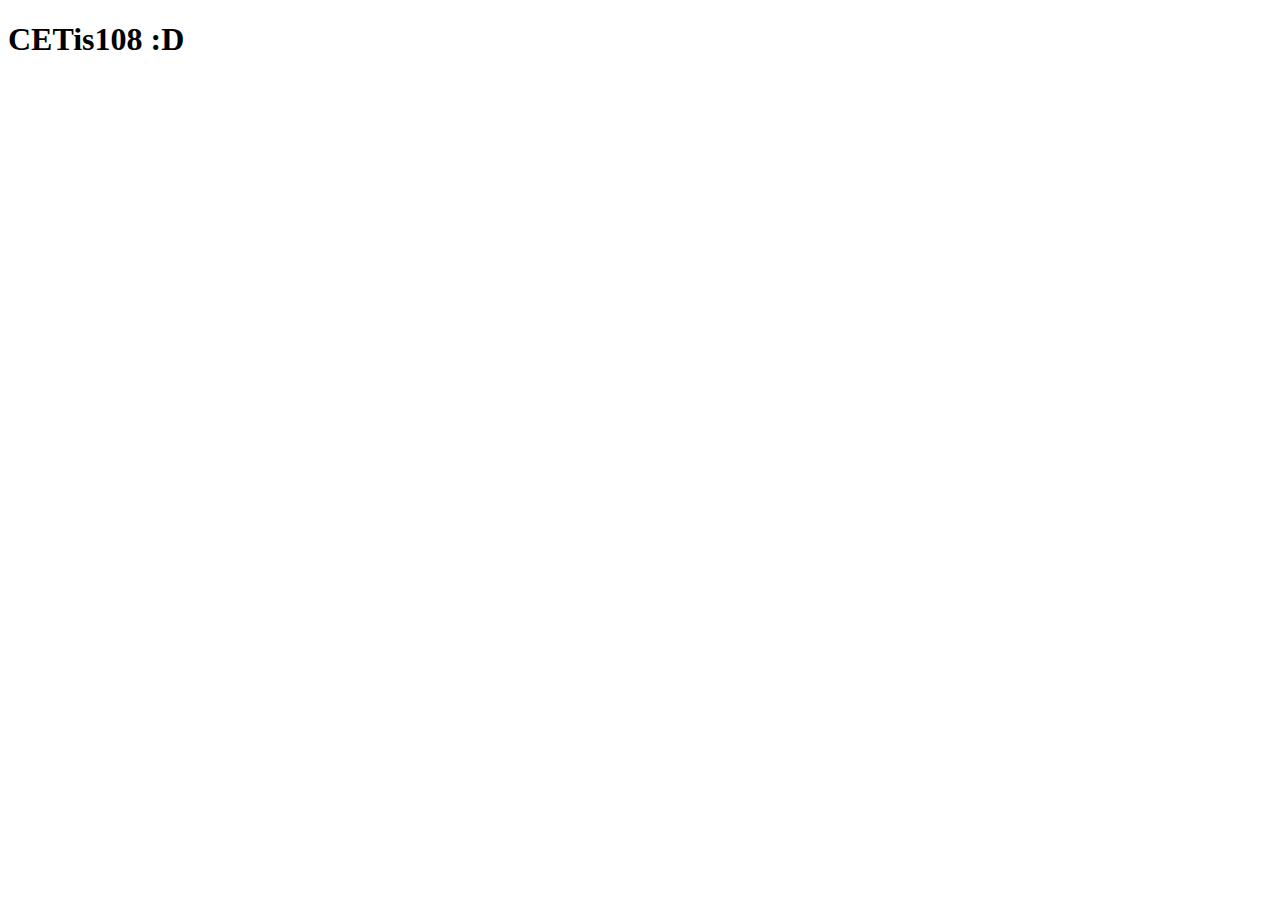
==== index.html @ 81a6b2cc "GitHub Pages" ====
<!DOCTYPE html>
<html lang="en">
<head>
    <meta charset="UTF-8">
    <meta name="viewport" content="width=device-width, initial-scale=1.0">
    <meta http-equiv="X-UA-Compatible" content="ie=edge">
    <title>Recursamient0 WebApps (Febrero-Julio 2017)</title>
</head>
<body>
    <h1>CETis108 :D</h1>
</body>
</html>
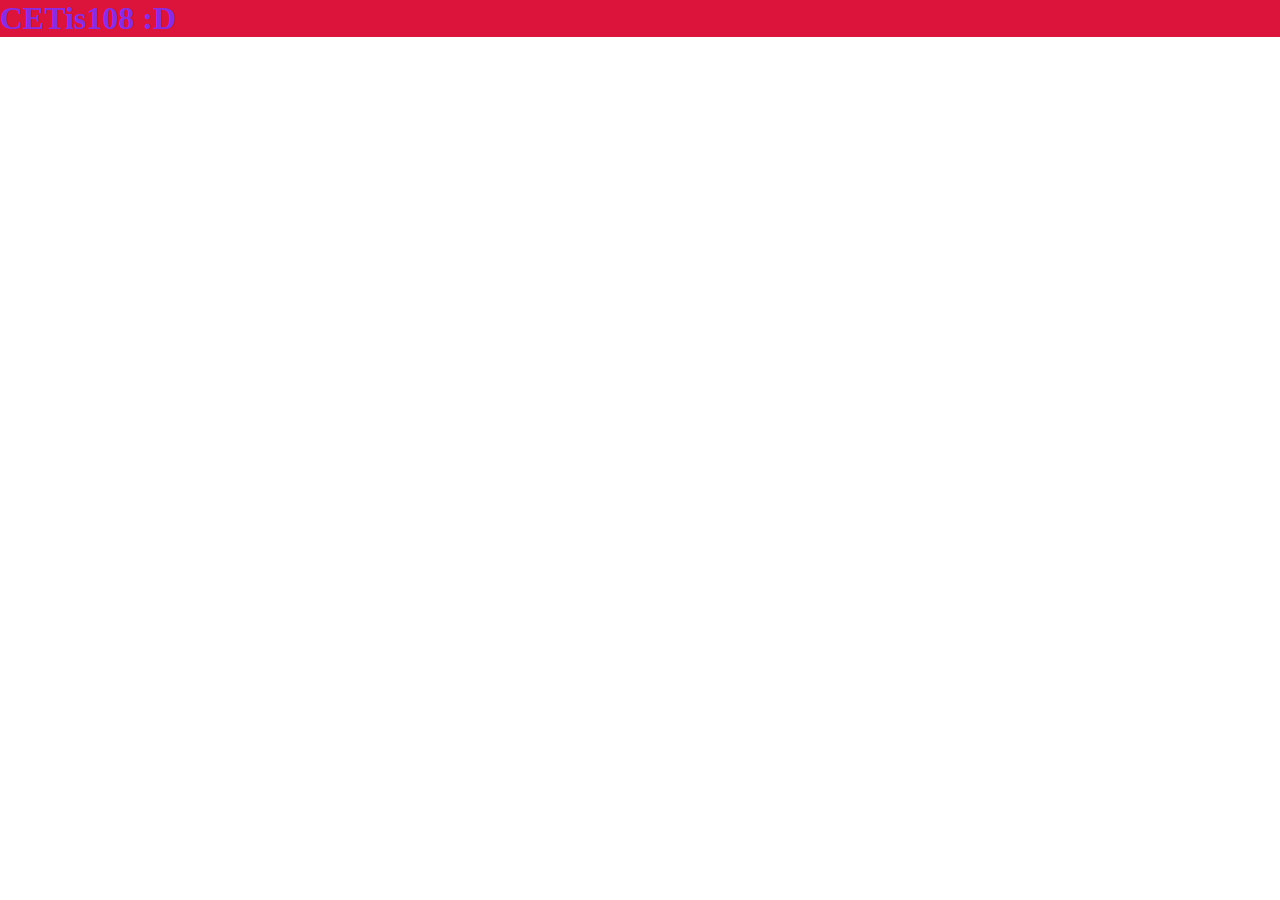
==== commit 100c3694: "CSS+HTML" ====
--- a/index.html
+++ b/index.html
@@ -5,8 +5,12 @@
     <meta name="viewport" content="width=device-width, initial-scale=1.0">
     <meta http-equiv="X-UA-Compatible" content="ie=edge">
     <title>Recursamient0 WebApps (Febrero-Julio 2017)</title>
+    <link rel="stylesheet" href="css/styles.css">
+    <style>
+    h1{color: blueviolet;}
+    </style>
 </head>
 <body>
-    <h1>CETis108 :D</h1>
+    <h1 style="background-color:crimson;">CETis108 :D</h1>
 </body>
 </html>--- a/css/styles.css
+++ b/css/styles.css
@@ -0,0 +1,10 @@
+body{
+    margin: 0;
+    border: 0;
+    padding: 0;
+}
+h1{
+    margin: 0;
+    border: 0;
+    padding: 0;
+}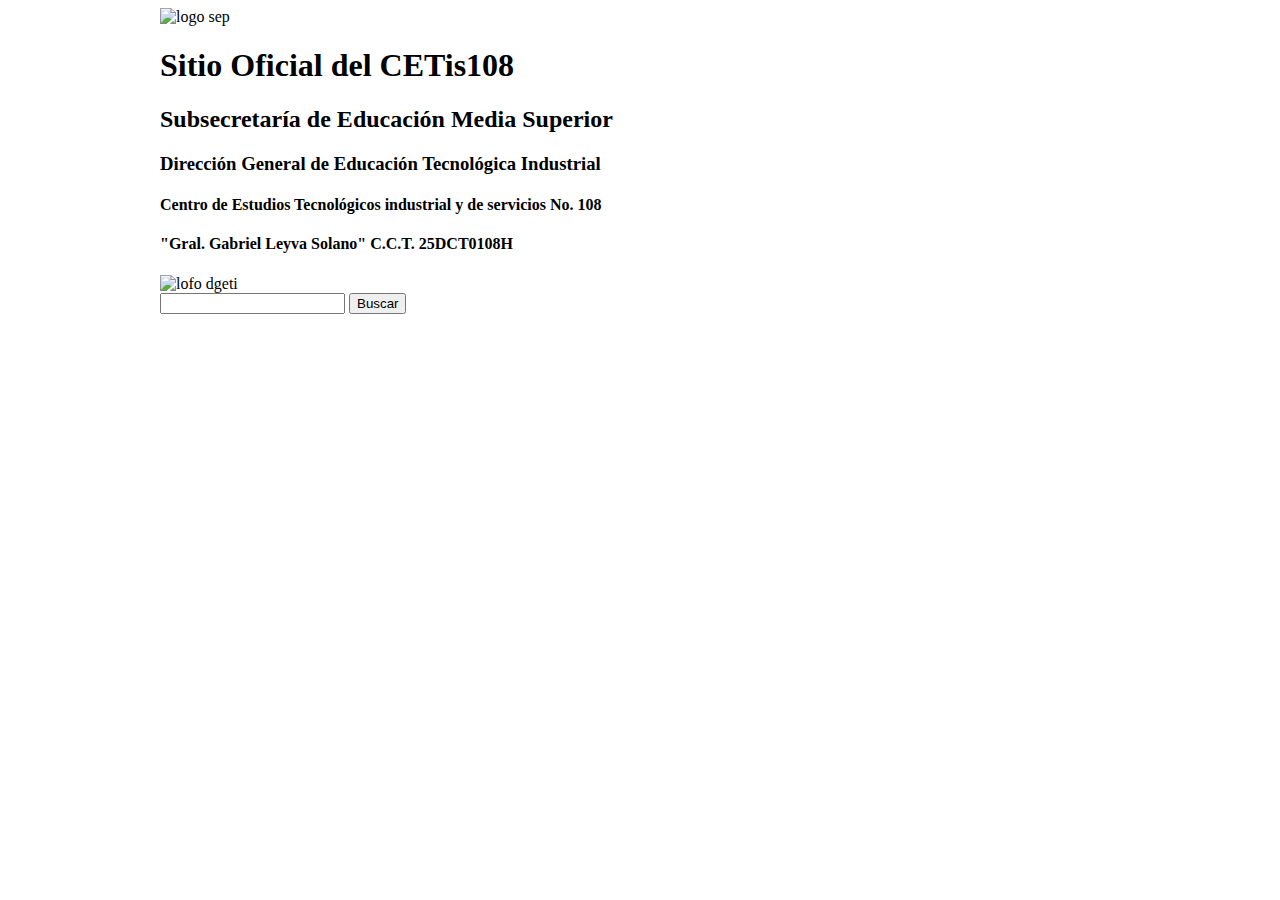
==== commit c4f0149b: "HTML5 CSS3" ====
--- a/index.html
+++ b/index.html
@@ -4,13 +4,34 @@
     <meta charset="UTF-8">
     <meta name="viewport" content="width=device-width, initial-scale=1.0">
     <meta http-equiv="X-UA-Compatible" content="ie=edge">
-    <title>Recursamient0 WebApps (Febrero-Julio 2017)</title>
+    <meta name="author" content="Calvo Salas Ivan">
+    <meta name="description" content="Sitio Oficial del Centro de Estudios Tecnologicos Industrial y de Servicios No. 108">
+    <meta name="generator" content="Visual Studio Code">
+    <title>Sitio Oficial del CETis108</title>
     <link rel="stylesheet" href="css/styles.css">
-    <style>
-    h1{color: blueviolet;}
-    </style>
 </head>
 <body>
-    <h1 style="background-color:crimson;">CETis108 :D</h1>
+    <header id="encabezado">
+        <div class="logo-sep">
+            <img src="#" alt="logo sep" width="200" height="100">
+        </div>
+        <div id="titulos-ecnabezado">
+            <h1>Sitio Oficial del CETis108</h1>
+            <h2>Subsecretaría de Educación Media Superior</h2>
+            <h3>Dirección General de Educación Tecnológica Industrial</h3>
+            <h4>Centro de Estudios Tecnológicos industrial y de servicios No. 108</h4>
+            <h4>"Gral. Gabriel Leyva Solano" C.C.T. 25DCT0108H</h4>
+        </div>
+        <div id="buscaqueda-encabezado">
+            <img src="#" alt="lofo dgeti" width="200" height="100">
+            <form action="#">
+                <input type="text" name="txtbuscar" id="txtbuscar">
+                <button type="submite">Buscar</button>
+            </form>
+        </div>
+    </header>
+    <nav></nav>
+    <main></main>
+    <footer></footer>
 </body>
 </html>--- a/css/styles.css
+++ b/css/styles.css
@@ -1,10 +1,5 @@
-body{
-    margin: 0;
-    border: 0;
-    padding: 0;
-}
-h1{
-    margin: 0;
-    border: 0;
-    padding: 0;
+/* tipo de id # */
+#encabezado {
+    width: 960px;
+    margin: auto;
 }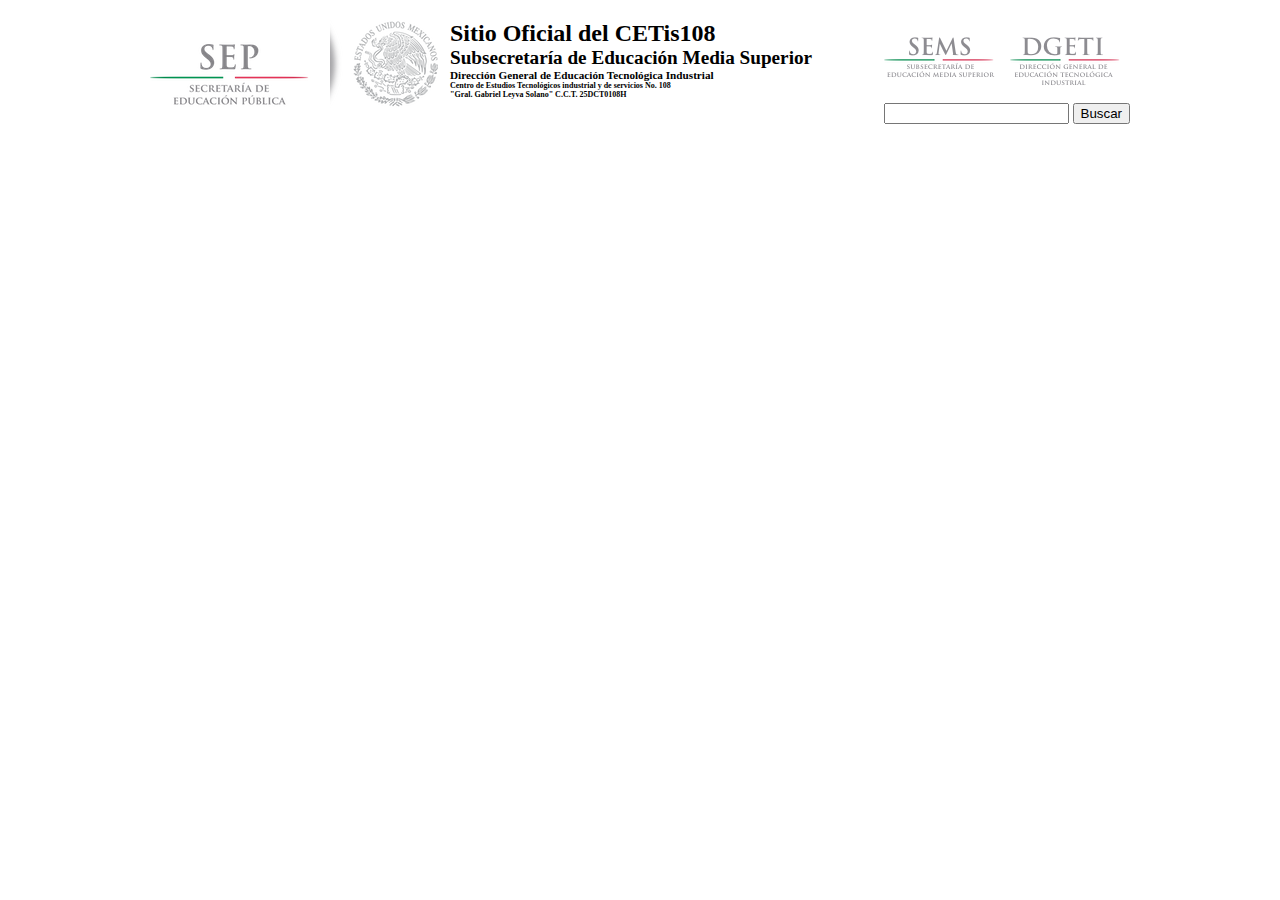
==== commit f901deb2: "Encabezado" ====
--- a/index.html
+++ b/index.html
@@ -11,27 +11,34 @@
     <link rel="stylesheet" href="css/styles.css">
 </head>
 <body>
+    
     <header id="encabezado">
-        <div class="logo-sep">
-            <img src="#" alt="logo sep" width="200" height="100">
-        </div>
-        <div id="titulos-ecnabezado">
-            <h1>Sitio Oficial del CETis108</h1>
-            <h2>Subsecretaría de Educación Media Superior</h2>
-            <h3>Dirección General de Educación Tecnológica Industrial</h3>
-            <h4>Centro de Estudios Tecnológicos industrial y de servicios No. 108</h4>
-            <h4>"Gral. Gabriel Leyva Solano" C.C.T. 25DCT0108H</h4>
+        <div>
+            <div class="logo-sep">
+                <img src="images/logo_sep.png" alt="logo sep" >
+            </div>
+            <div id="titulos-ecnabezado">
+                <h1>Sitio Oficial del CETis108</h1>
+                <h2>Subsecretaría de Educación Media Superior</h2>
+                <h3>Dirección General de Educación Tecnológica Industrial</h3>
+                <h4>Centro de Estudios Tecnológicos industrial y de servicios No. 108</h4>
+                <h4>"Gral. Gabriel Leyva Solano" C.C.T. 25DCT0108H</h4>
+            </div>
         </div>
         <div id="buscaqueda-encabezado">
-            <img src="#" alt="lofo dgeti" width="200" height="100">
+            <img src="images/sems_dgeti.png" alt="lofo dgeti" >
             <form action="#">
                 <input type="text" name="txtbuscar" id="txtbuscar">
                 <button type="submite">Buscar</button>
             </form>
         </div>
     </header>
+
     <nav></nav>
+
     <main></main>
+
     <footer></footer>
+
 </body>
 </html>--- a/css/styles.css
+++ b/css/styles.css
@@ -1,5 +1,34 @@
-/* tipo de id # */
+/*  Relgas CSS*/
+
+p,h1,h2,h3,h4{
+    margin: 0px;
+    padding: 0px;
+
+}
+/* Tipo de id # */
 #encabezado {
-    width: 960px;
-    margin: auto;
+    width: 980px;
+    display: flex;
+    /*margin: auto;*/
+    justify-content: space-between;
+    /*margin-top: 20px;
+    margin-left: auto;
+    margin-right: auto;
+    margin-bottom: 10px;*/
+    margin: 20px auto 10px;
+}
+/*#encabezado>div>img {
+    widows: 200px;
+    height: 100px;
+}*/
+#encabezado h1{
+    font-size: 1.5em;
+    
+}
+#encabezado h2{    font-size: 1.2em;   }
+#encabezado h3{    font-size: 1em;     }
+#encabezado h3{    font-size: 0.7em;   }
+#encabezado h4{    font-size: 0.5em;   }
+#encabezado>div:first-child{
+    display: flex;
 }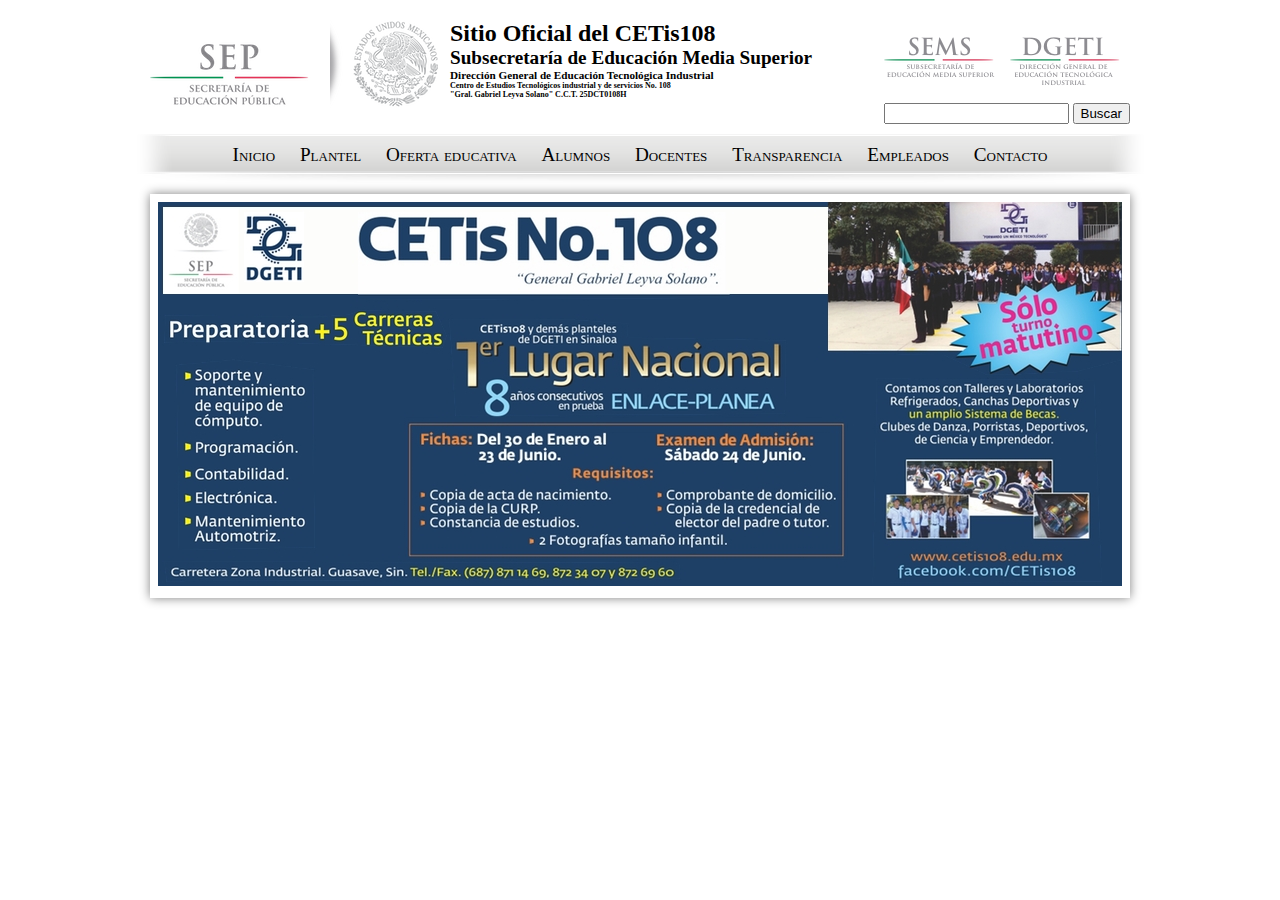
==== commit c832b84d: "Barra de navegacion" ====
--- a/index.html
+++ b/index.html
@@ -11,7 +11,7 @@
     <link rel="stylesheet" href="css/styles.css">
 </head>
 <body>
-    
+    <!--Inicio Encabezado -->
     <header id="encabezado">
         <div>
             <div class="logo-sep">
@@ -32,11 +32,32 @@
                 <button type="submite">Buscar</button>
             </form>
         </div>
-    </header>
-
-    <nav></nav>
-
-    <main></main>
+    </header><!--Fin Encabezado-->
+    
+    <!-- Inicio de Navegacion-->
+    <nav id="menu">
+        <div class="container">
+            <ul>
+                <li><a href="#">Inicio</a></li>
+                <li><a href="#">Plantel</a></li>
+                <li><a href="#">Oferta educativa</a></li>
+                <li><a href="#">Alumnos</a></li>
+                <li><a href="#">Docentes</a></li>
+                <li><a href="#">Transparencia</a></li>
+                <li><a href="#">Empleados</a></li>
+                <li><a href="#">Contacto</a></li>
+            </ul>
+        </div>
+    </nav>
+    <!--Fin de Navegacion-->
+    <!-- Inicio: Principal-->
+    <main id="principal">
+        <div class="container">
+            <div id="nota-principal">
+                <img src="images/banner-promocion-2017.jpg" alt="nota principal" >    
+            </div>
+        </div>
+    </main>
 
     <footer></footer>
 
--- a/css/styles.css
+++ b/css/styles.css
@@ -29,6 +29,38 @@
 #encabezado h3{    font-size: 1em;     }
 #encabezado h3{    font-size: 0.7em;   }
 #encabezado h4{    font-size: 0.5em;   }
+
 #encabezado>div:first-child{
     display: flex;
+}
+#menu a{
+    text-decoration: none;
+    color: black;
+    font-variant:small-caps;
+    padding:10px;
+}
+#menu li{
+    list-style-type: none;
+    display: inline-flex;
+}
+#menu ul{
+    padding: 0;
+    margin: 0;
+    text-align: center;
+    font-size: 1.2em;
+}
+#menu{
+    height: 50px;
+    background-image: url('../images/fondo_menu.png');
+    background-repeat: no-repeat;
+    background-position-x: center;
+}
+.container{
+    width: 980px;
+    margin:auto;
+}
+#nota-principal{
+    padding: 8px;
+    box-shadow: 0px 0px 10px gray;
+    margin-top: 10px;
 }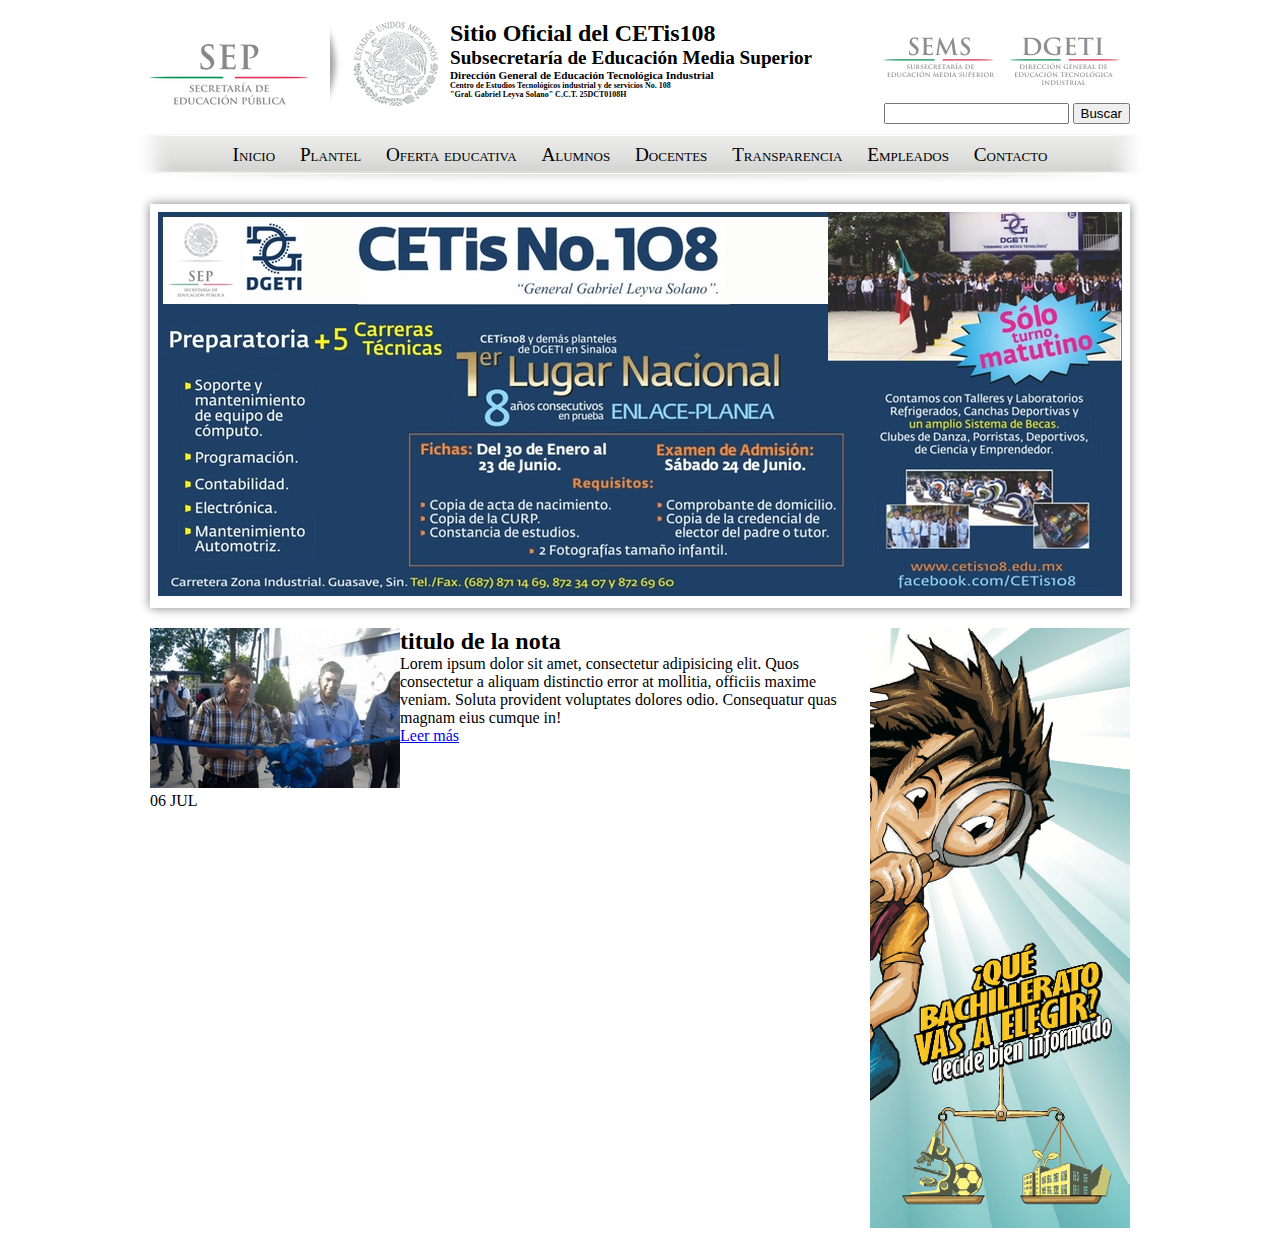
==== commit 0724c859: "Notas y Banners" ====
--- a/index.html
+++ b/index.html
@@ -57,8 +57,32 @@
                 <img src="images/banner-promocion-2017.jpg" alt="nota principal" >    
             </div>
         </div>
+        <div class="container cajaflex between">
+            <section id="notas">
+                <article class="cajaflex">
+                    <figure>
+                        <img src="images/notas/20170708_1.jpg" alt="imgaen nota">
+                        <figcaption>
+                            <time datetime="2017-07-06 08:30:00">06 JUL</time>
+                        </figcaption>
+                    </figure>
+                    <div>
+                        <header>
+                            <h2>titulo de la nota</h2>
+                        </header>
+                            <p>Lorem ipsum dolor sit amet, consectetur adipisicing elit. Quos consectetur a aliquam distinctio error at mollitia, officiis maxime veniam. Soluta provident voluptates dolores odio. Consequatur quas magnam eius cumque in!</p>
+                            <a href="#">Leer más</a>
+                    </div>
+                </article>
+            </section>
+            <aside id="banners">
+                <a href="#">
+                    <img src="images/banners/elegir_bachillerato-2017.png" alt="banner1">
+                </a>
+            </aside>
+        </div>
     </main>
-
+    <!--Fin principañ-->
     <footer></footer>
 
 </body>
--- a/css/styles.css
+++ b/css/styles.css
@@ -1,7 +1,8 @@
 /*  Relgas CSS*/
 
-p,h1,h2,h3,h4{
+p,h1,h2,h3,h4,h5,h6,figure{
     margin: 0px;
+    border: 0px;
     padding: 0px;
 
 }
@@ -62,5 +63,9 @@
 #nota-principal{
     padding: 8px;
     box-shadow: 0px 0px 10px gray;
-    margin-top: 10px;
-}+    margin-top: 20px;
+    margin-bottom: 20px;
+}
+.cajaflex{display: flex;}
+.cajaflex.between {justify-content: space-between;}
+.cajaflex.around {justify-content: space-between;}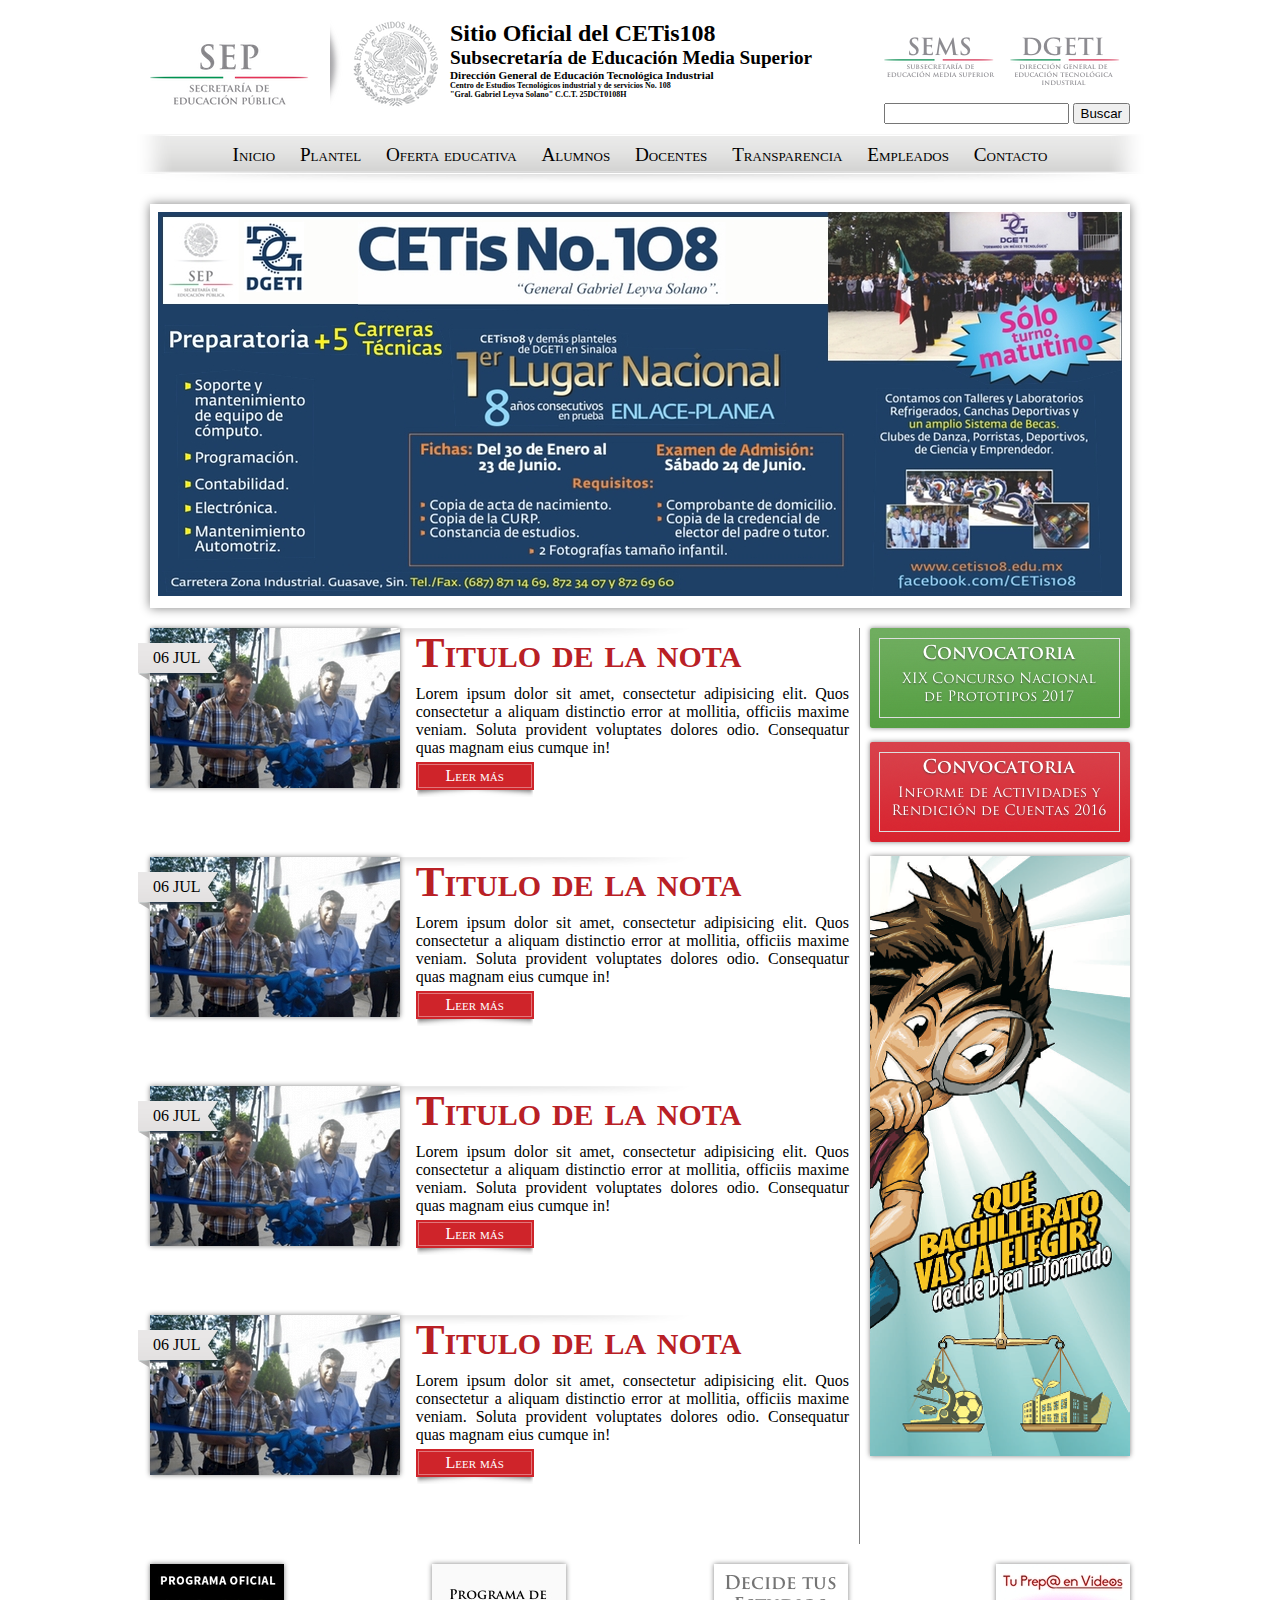
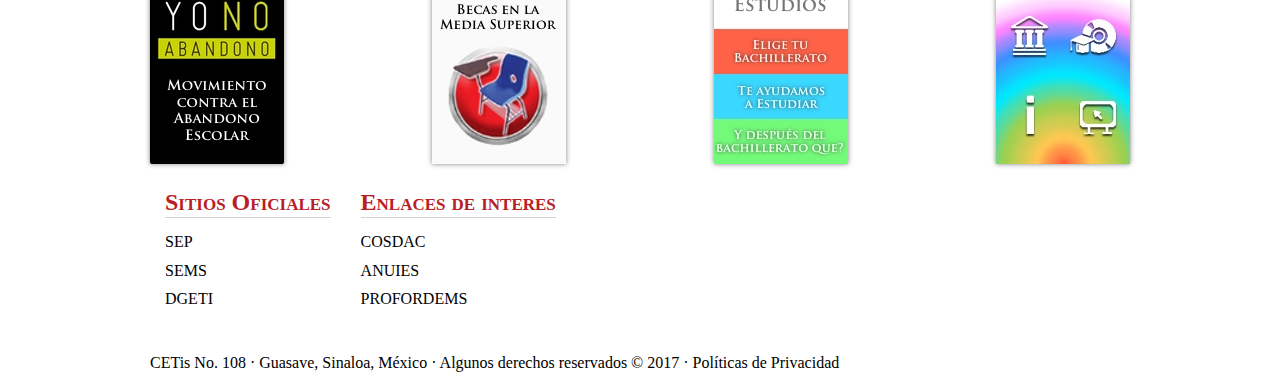
==== commit c37cb7b5: "Casi finalizada" ====
--- a/index.html
+++ b/index.html
@@ -54,36 +54,142 @@
     <main id="principal">
         <div class="container">
             <div id="nota-principal">
-                <img src="images/banner-promocion-2017.jpg" alt="nota principal" >    
+                <img src="images/banner-promocion-2017.jpg" alt="nota principal">    
             </div>
         </div>
         <div class="container cajaflex between">
             <section id="notas">
-                <article class="cajaflex">
-                    <figure>
-                        <img src="images/notas/20170708_1.jpg" alt="imgaen nota">
+                <article class="cajaflex between">
+                    <figure class="imagen-nota">
+                        <img src="images/notas/20170708_1.jpg" alt="imgaen nota" class="sombra-imagen">
                         <figcaption>
                             <time datetime="2017-07-06 08:30:00">06 JUL</time>
                         </figcaption>
                     </figure>
-                    <div>
+                    <div class="contenido-nota">
                         <header>
-                            <h2>titulo de la nota</h2>
+                            <h2 class="titulo-nota">
+                                <a href="#">Titulo de la nota</a>
+                            </h2>
                         </header>
-                            <p>Lorem ipsum dolor sit amet, consectetur adipisicing elit. Quos consectetur a aliquam distinctio error at mollitia, officiis maxime veniam. Soluta provident voluptates dolores odio. Consequatur quas magnam eius cumque in!</p>
-                            <a href="#">Leer más</a>
+                            <p class="intro-nota">Lorem ipsum dolor sit amet, consectetur adipisicing elit. Quos consectetur a aliquam distinctio error at mollitia, officiis maxime veniam. Soluta provident voluptates dolores odio. Consequatur quas magnam eius cumque in!</p>
+                            <a href="#" class="leer-nota">Leer más</a>
+                    </div>
+                </article>
+                <article class="cajaflex between">
+                    <figure class="imagen-nota">
+                        <img src="images/notas/20170708_1.jpg" alt="imgaen nota" class="sombra-imagen">
+                        <figcaption>
+                            <time datetime="2017-07-06 08:30:00">06 JUL</time>
+                        </figcaption>
+                    </figure>
+                    <div class="contenido-nota">
+                        <header>
+                            <h2 class="titulo-nota">
+                                <a href="#">Titulo de la nota</a>
+                            </h2>
+                        </header>
+                            <p class="intro-nota">Lorem ipsum dolor sit amet, consectetur adipisicing elit. Quos consectetur a aliquam distinctio error at mollitia, officiis maxime veniam. Soluta provident voluptates dolores odio. Consequatur quas magnam eius cumque in!</p>
+                            <a href="#" class="leer-nota">Leer más</a>
+                    </div>
+                </article>
+                <article class="cajaflex between">
+                    <figure class="imagen-nota">
+                        <img src="images/notas/20170708_1.jpg" alt="imgaen nota" class="sombra-imagen">
+                        <figcaption>
+                            <time datetime="2017-07-06 08:30:00">06 JUL</time>
+                        </figcaption>
+                    </figure>
+                    <div class="contenido-nota">
+                        <header>
+                            <h2 class="titulo-nota">
+                                <a href="#">Titulo de la nota</a>
+                            </h2>
+                        </header>
+                            <p class="intro-nota">Lorem ipsum dolor sit amet, consectetur adipisicing elit. Quos consectetur a aliquam distinctio error at mollitia, officiis maxime veniam. Soluta provident voluptates dolores odio. Consequatur quas magnam eius cumque in!</p>
+                            <a href="#" class="leer-nota">Leer más</a>
+                    </div>
+                </article>
+                <article class="cajaflex between">
+                    <figure class="imagen-nota">
+                        <img src="images/notas/20170708_1.jpg" alt="imgaen nota" class="sombra-imagen">
+                        <figcaption>
+                            <time datetime="2017-07-06 08:30:00">06 JUL</time>
+                        </figcaption>
+                    </figure>
+                    <div class="contenido-nota">
+                        <header>
+                            <h2 class="titulo-nota">
+                                <a href="#">Titulo de la nota</a>
+                            </h2>
+                        </header>
+                            <p class="intro-nota">Lorem ipsum dolor sit amet, consectetur adipisicing elit. Quos consectetur a aliquam distinctio error at mollitia, officiis maxime veniam. Soluta provident voluptates dolores odio. Consequatur quas magnam eius cumque in!</p>
+                            <a href="#" class="leer-nota">Leer más</a>
                     </div>
                 </article>
             </section>
             <aside id="banners">
-                <a href="#">
-                    <img src="images/banners/elegir_bachillerato-2017.png" alt="banner1">
-                </a>
+                <div>
+                    <a href="#">
+                </div>
+                <div>
+                    <img src="images/banners/prototipos-vertical-2017.png" alt="banner1" class="sombra-imagen">
+                </div>
+                <div>
+                    </a>
+                </div>
+                <div>
+                    <a href="#">
+                </div>
+                <div>
+                    <img src="images/banners/banner-jtyrc-2016.png" alt="banner1" class="sombra-imagen">
+                </div>
+                <div>
+                    </a>
+                </div>
+                <div>
+                    <a href="#">
+                </div>
+                <div>
+                    <img src="images/banners/elegir_bachillerato-2017.png" alt="banner1" class="sombra-imagen">
+                </div>
+                <div>
+                    </a>
+                </div>
             </aside>
+        </div>
+        <div class="container">
+            <section id="programas" class="cajaflex around">
+                <a href="#"><img class="sombra-imagen" src="images/programas/abandono-escolar.jpg" alt="programas1"></a>
+                <a href="#"><img class="sombra-imagen" src="images/programas/becas-media-superior.jpg" alt="programas2"></a>
+                <a href="#"><img class="sombra-imagen" src="images/programas/decide-tus-estudios.jpg" alt="programas3"></a>
+                <a href="#"><img class="sombra-imagen" src="images/programas/prepa-videos.jpg" alt="programas4"></a>
+            </section>
+        </div>
+        <div class="container">
+            <section id="enlaces" class="cajaflex">
+                <div class="bloque">
+                    <h3>Sitios Oficiales</h3>
+                    <a href="#">SEP</a>
+                    <a href="#">SEMS</a>
+                    <a href="#">DGETI</a>
+                </div>
+                <div class="bloque">
+                    <h3>Enlaces de interes</h3>
+                    <a href="#">COSDAC</a>
+                    <a href="#">ANUIES</a>
+                    <a href="#">PROFORDEMS</a>
+                </div>
+            </section>
         </div>
     </main>
     <!--Fin principañ-->
-    <footer></footer>
+    <footer id="pie">
+        <!--Completar el pie de pagina con respecto del sitio oficial-->
+        <div class="container">
+            <p>CETis No. 108 · Guasave, Sinaloa, México · Algunos derechos reservados © 2017 · Políticas de Privacidad</p>
+        </div>
+    </footer>
 
 </body>
 </html>--- a/css/styles.css
+++ b/css/styles.css
@@ -6,7 +6,10 @@
     padding: 0px;
 
 }
+/*Tipo class .*/
+/* Organizar las reglas CDD descritas debajo, po secciones del sitio y por tipo de regla*/
 /* Tipo de id # */
+
 #encabezado {
     width: 980px;
     display: flex;
@@ -68,4 +71,90 @@
 }
 .cajaflex{display: flex;}
 .cajaflex.between {justify-content: space-between;}
-.cajaflex.around {justify-content: space-between;}+.cajaflex.around {justify-content: space-between;}
+
+.titulo-nota{
+    font-variant: small-caps;
+}
+
+.titulo-nota>a {
+    color: #b92025;
+    text-decoration: none;
+    font-size: 1.8em;
+}
+
+.titulo-nota>a:hover {text-decoration: underline;}
+
+.intro-nota {
+    text-align: justify;
+    margin-top: 8px;
+}
+.leer-nota {
+    display: inline-block;
+    width: 118px;
+    height: 30px;
+    background-image: url('../images/boton_rojo.png');
+    text-decoration: none;
+    color: white;
+    text-align: center;
+    font-variant: small-caps;
+    padding-top: 5px;
+    margin-top: 5px;
+}
+.contenido-nota {
+    width: 62%;
+}
+
+.sombra-imagen {
+    box-shadow: 0 0 5px gray;
+}
+.imagen-nota{
+    position: relative;
+}
+.imagen-nota>figcaption {
+    width: 66px;
+    height: 31px;
+    background-image: url('../images/cinta.png');
+    padding-left: 15px;
+    padding-top: 6px; 
+    position: absolute;
+    top: 15px;
+    left: -12px;
+}
+#notas>article {
+    background-image: url('../images/sombra_notas_abajo.png');
+    background-repeat: no-repeat;
+    padding-bottom: 40px;
+    margin-bottom: 20px;
+}
+#banners {
+    border-left: 1px solid gray;
+    padding-left: 10px;
+    margin-left: 10px;
+}
+#banners>a{
+    display: block;
+    margin-bottom: 10px;
+}
+#programas{
+    margin:20px 0;
+}
+#enlaces>.bloque>h3{
+    font-variant: small-caps;
+    color: #b92025;
+    font-size: 1.5em;
+    border-bottom: 1px solid lightgray;
+    margin-bottom: 10px;
+}
+#enlaces>.bloque>a{
+    color: black;
+    text-decoration: none;
+    display: block;
+}
+#enlaces>.bloque>a:hover{color: #b92025;}
+
+#enlaces>.bloque{
+    padding: 0 15px;
+    line-height: 1.8em;
+}
+#enlaces{margin-bottom: 40px;}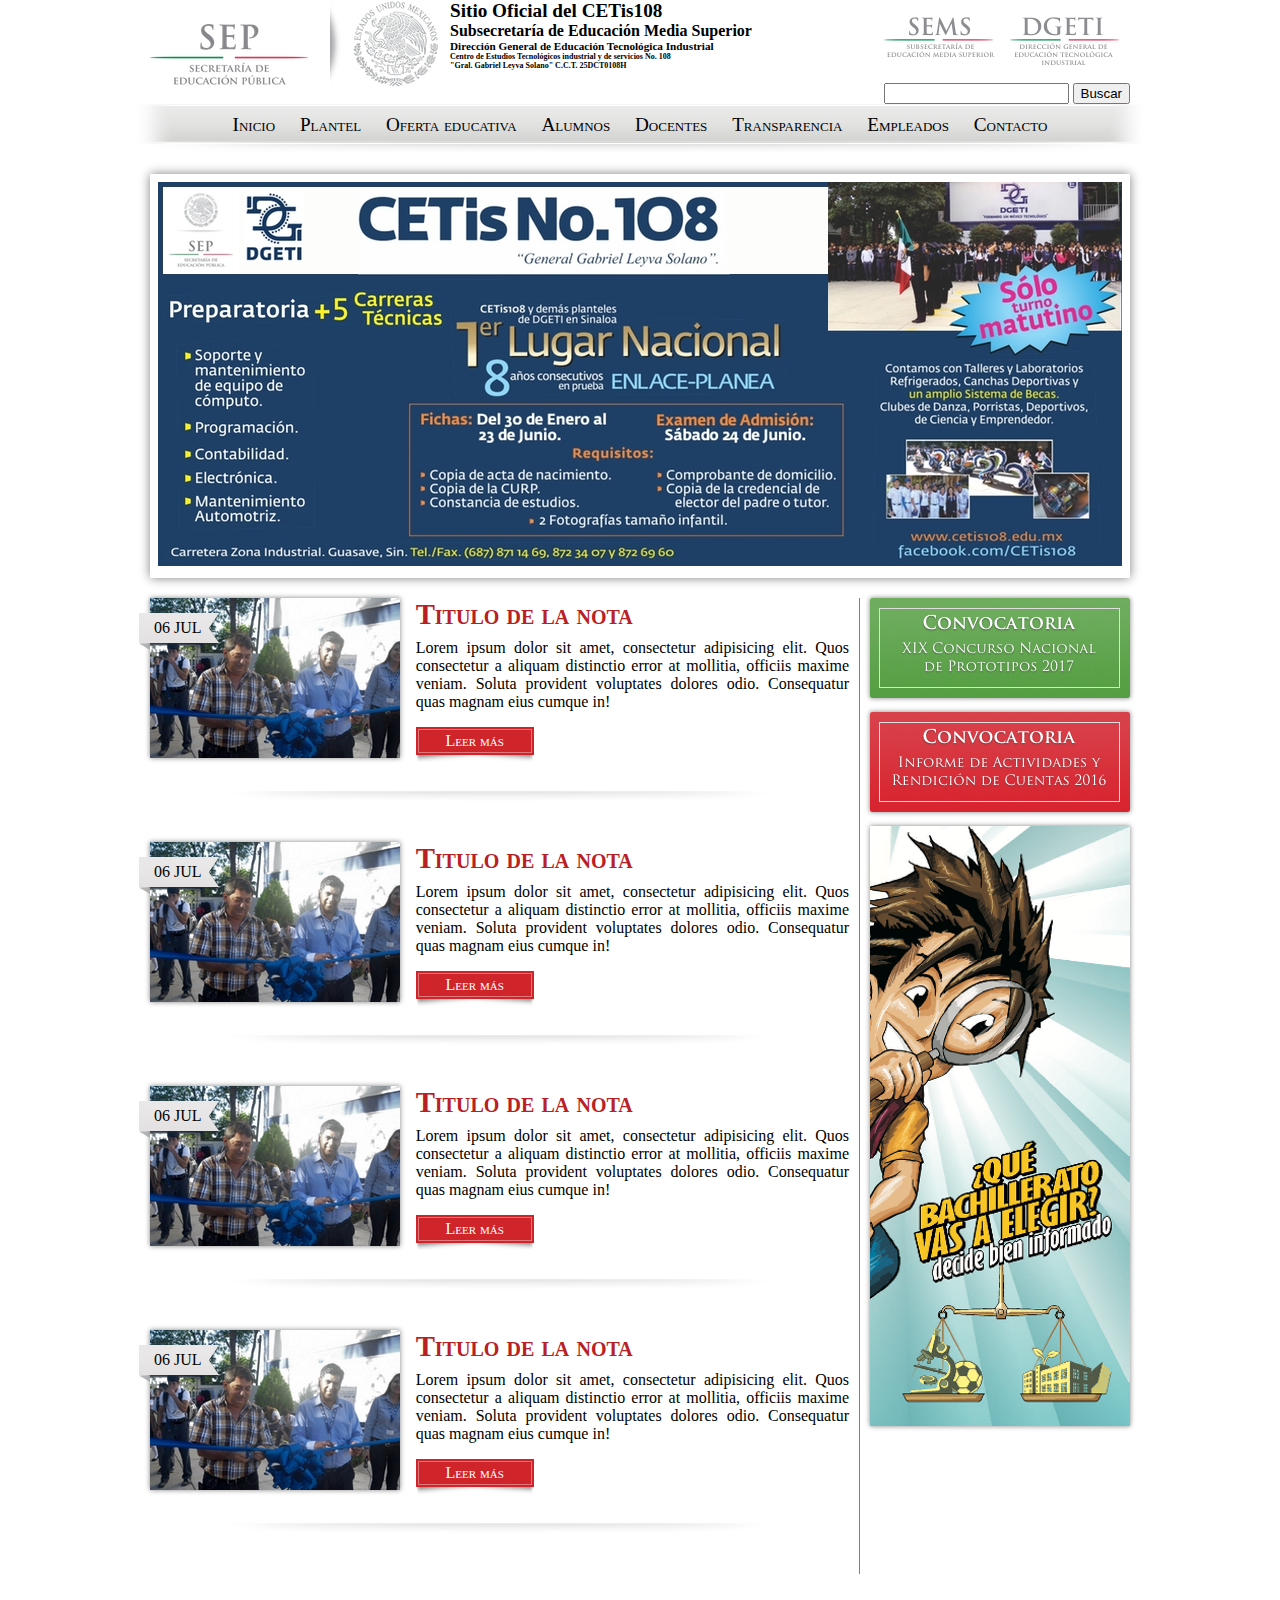
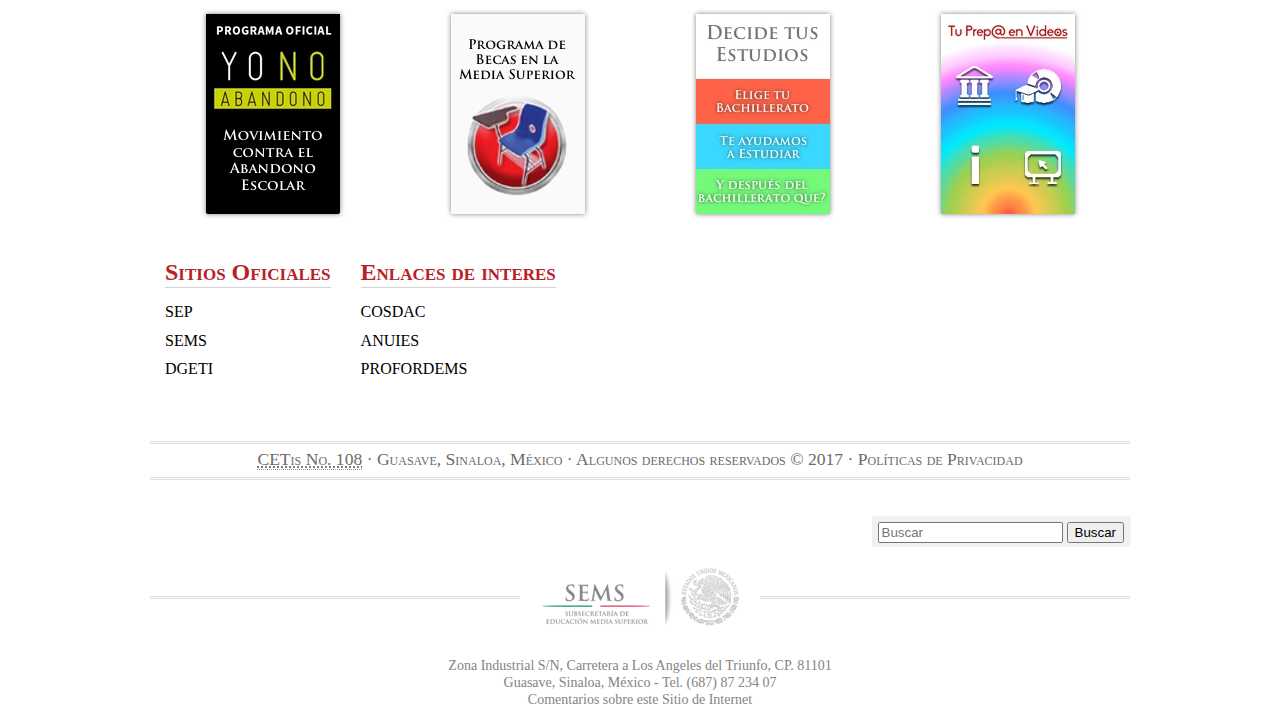
==== commit d2031617: "Terminada" ====
--- a/index.html
+++ b/index.html
@@ -159,7 +159,7 @@
             </aside>
         </div>
         <div class="container">
-            <section id="programas" class="cajaflex around">
+            <section id="programas" class="cajaflex around" align="center">
                 <a href="#"><img class="sombra-imagen" src="images/programas/abandono-escolar.jpg" alt="programas1"></a>
                 <a href="#"><img class="sombra-imagen" src="images/programas/becas-media-superior.jpg" alt="programas2"></a>
                 <a href="#"><img class="sombra-imagen" src="images/programas/decide-tus-estudios.jpg" alt="programas3"></a>
@@ -183,12 +183,36 @@
             </section>
         </div>
     </main>
-    <!--Fin principañ-->
-    <footer id="pie">
-        <!--Completar el pie de pagina con respecto del sitio oficial-->
-        <div class="container">
-            <p>CETis No. 108 · Guasave, Sinaloa, México · Algunos derechos reservados © 2017 · Políticas de Privacidad</p>
-        </div>
+   <!--Fin principañ-->
+        <footer id="pie">
+        <!-- Completar el pie de pagina con respecto al sitio oficial-->
+        <p class="linea organizar2"></p>
+        <div id="politicas">
+            <abbr title="Centro de Estudios Tecnológicos industrial y de servicios No. 108">CETis No. 108</abbr> · Guasave, Sinaloa, México · Algunos derechos reservados © 2017 · 
+            <a href="#">Políticas de Privacidad</a>
+        </div>
+        <p class="linea organizar"></p>
+        <div class="izquierda">
+            <a href="http://facebook.com/CETis108" class="facebook"></a>
+            <a href="http://twitter.com/CETis108Oficial" class="twitter"></a>
+        </div>
+        <div class="derecha">
+			<form action="#" name="frm-busqueda" class="frm-busqueda" id="frm-busqueda">
+				<input type="text" name="txt-busqueda" placeholder="Buscar">
+				<button type="submit">Buscar</button>
+			</form>
+        </div>
+        
+        <div id="separador-sems">
+		  <a href="http://www.sems.gob.mx/" id="logo-sems">"Subsecretaría de Educación Media Superior"</a>
+	    </div>
+     <div id="direccion">
+		<p>Zona Industrial S/N, Carretera a Los Angeles del Triunfo, CP. 81101
+            <br>Guasave, Sinaloa, México - Tel. (687) 87 234 07<br>
+            <a href="mailto:informacion@cetis108.edu.mx">
+                Comentarios sobre este Sitio de Internet</a>
+        </p>
+	</div>
     </footer>
 
 </body>
--- a/css/styles.css
+++ b/css/styles.css
@@ -1,106 +1,110 @@
-/*  Relgas CSS*/
-
-p,h1,h2,h3,h4,h5,h6,figure{
-    margin: 0px;
-    border: 0px;
-    padding: 0px;
-
-}
-/*Tipo class .*/
-/* Organizar las reglas CDD descritas debajo, po secciones del sitio y por tipo de regla*/
-/* Tipo de id # */
-
-#encabezado {
+/* Reglas CSS*/
+/*Tipo etiqueta*/
+body, h1, h2, h3, h4, h5, h6, figure {
+    margin: 0;
+    border:0;
+    padding: 0;
+}
+
+/*Tipo .clase*/
+
+/*Tipo #id*/
+#encabezado{
     width: 980px;
+    /*margin: auto;*/
     display: flex;
-    /*margin: auto;*/
     justify-content: space-between;
     /*margin-top: 20px;
-    margin-left: auto;
+    margin-left:auto;
     margin-right: auto;
     margin-bottom: 10px;*/
     margin: 20px auto 10px;
 }
-/*#encabezado>div>img {
-    widows: 200px;
+
+/*#encabezado>div>img{
+    width: 200px;
     height: 100px;
 }*/
-#encabezado h1{
-    font-size: 1.5em;
-    
-}
-#encabezado h2{    font-size: 1.2em;   }
-#encabezado h3{    font-size: 1em;     }
-#encabezado h3{    font-size: 0.7em;   }
-#encabezado h4{    font-size: 0.5em;   }
-
-#encabezado>div:first-child{
+
+#encabezado h1 { font-size: 1.2em; }
+#encabezado h2 { font-size: 1em; }
+#encabezado h3 { font-size: 0.7em; }
+#encabezado h4 { font-size: 0.5em; }
+
+#encabezado>div:first-child {
     display: flex;
 }
-#menu a{
+
+#menu a {
     text-decoration: none;
     color: black;
-    font-variant:small-caps;
-    padding:10px;
-}
-#menu li{
+    font-variant: small-caps;
+    padding: 10px;
+} 
+
+#menu li {
     list-style-type: none;
     display: inline-flex;
 }
-#menu ul{
-    padding: 0;
+
+#menu ul {
+    padding-left: 0;
     margin: 0;
     text-align: center;
     font-size: 1.2em;
 }
-#menu{
+
+#menu {
     height: 50px;
     background-image: url('../images/fondo_menu.png');
     background-repeat: no-repeat;
     background-position-x: center;
 }
-.container{
+
+.container {
     width: 980px;
-    margin:auto;
-}
-#nota-principal{
+    margin: auto;
+}
+
+#nota-principal {
     padding: 8px;
-    box-shadow: 0px 0px 10px gray;
+    box-shadow: 0 0 10px gray;
     margin-top: 20px;
     margin-bottom: 20px;
 }
-.cajaflex{display: flex;}
-.cajaflex.between {justify-content: space-between;}
-.cajaflex.around {justify-content: space-between;}
+
+.cajaflex { display: flex; }
+.cajaflex.between { justify-content: space-between; }
+.cajaflex.around { justify-content: space-around; }
 
 .titulo-nota{
     font-variant: small-caps;
+    font-size: 1.8em;
 }
 
 .titulo-nota>a {
     color: #b92025;
     text-decoration: none;
-    font-size: 1.8em;
-}
-
-.titulo-nota>a:hover {text-decoration: underline;}
-
-.intro-nota {
-    text-align: justify;
+}
+
+.titulo-nota>a:hover { text-decoration: underline; }
+.intro-nota { 
+    text-align: justify; 
     margin-top: 8px;
-}
+    }
+
 .leer-nota {
-    display: inline-block;
+    display:inline-block;
     width: 118px;
     height: 30px;
-    background-image: url('../images/boton_rojo.png');
+    background-image: url(../images/boton_rojo.png);
     text-decoration: none;
     color: white;
     text-align: center;
     font-variant: small-caps;
     padding-top: 5px;
-    margin-top: 5px;
-}
+}
+
 .contenido-nota {
     width: 62%;
 }
@@ -108,53 +112,162 @@
 .sombra-imagen {
     box-shadow: 0 0 5px gray;
 }
-.imagen-nota{
+
+.imagen-nota {
     position: relative;
 }
+
 .imagen-nota>figcaption {
     width: 66px;
     height: 31px;
-    background-image: url('../images/cinta.png');
+    background-image: url(../images/cinta.png);
     padding-left: 15px;
-    padding-top: 6px; 
+    padding-top: 6px;
     position: absolute;
     top: 15px;
-    left: -12px;
-}
+    left: -11px;
+}
+
 #notas>article {
-    background-image: url('../images/sombra_notas_abajo.png');
+    background-image: url(../images/sombra_notas_abajo.png);
+    background-position: bottom center;
     background-repeat: no-repeat;
     padding-bottom: 40px;
-    margin-bottom: 20px;
-}
-#banners {
+    margin-bottom: 40px;
+}
+
+#banners{
     border-left: 1px solid gray;
     padding-left: 10px;
     margin-left: 10px;
 }
-#banners>a{
+#banners>a {
     display: block;
     margin-bottom: 10px;
 }
-#programas{
-    margin:20px 0;
-}
-#enlaces>.bloque>h3{
+
+#programas {
+    margin: 40px 0;
+}
+
+#enlaces>.bloque>h3 {
     font-variant: small-caps;
     color: #b92025;
     font-size: 1.5em;
     border-bottom: 1px solid lightgray;
     margin-bottom: 10px;
 }
-#enlaces>.bloque>a{
+
+#enlaces>.bloque>a {
     color: black;
     text-decoration: none;
     display: block;
 }
-#enlaces>.bloque>a:hover{color: #b92025;}
-
-#enlaces>.bloque{
-    padding: 0 15px;
-    line-height: 1.8em;
-}
-#enlaces{margin-bottom: 40px;}+
+#enlaces>.bloque>a:hover { color:#b92025; }
+
+#enlaces>.bloque {
+     padding: 0 15px;
+     line-height: 1.8em;
+
+ }
+
+#enlaces {margin-bottom: 40px;}
+/*Actividad final*/
+/*Organizar las reglas CSS descritos debajo, por secciones del sitio y por tipo de regla
+border:doble 3px*/
+div{
+    display: block;
+}
+#pie {
+    margin-bottom: 20px;
+}
+#encabezado, #barnav, #contenido, #pie {
+    width: 980px;
+    margin: 0 auto;
+}
+#politicas, #politicas a {
+    color: #6b6b6b;
+}
+a {text-decoration: none;}
+#politicas {
+    text-align: center;
+    margin-bottom: 30px;
+    font-size: 1.1em;
+    font-variant: small-caps;
+}
+
+#contenido, .linea {
+    background: 0 100% url(../images/linea_doble.gif?1382941343) repeat-x;
+    padding: 10px 0;
+}
+abbr[title], abbr[data-original-title] {
+    cursor: help;
+    border-bottom: 1px dotted #999;
+}
+.frm-busqueda {
+    background: #f1f1f1;
+    border: 1px solid #f1f1f1;
+    box-shadow: 1px 0 0 #f8f8f8;
+    padding: 5px 5px 3px 5px;
+    position: relative;
+}
+.derecha{ float: right;}
+
+#separador-sems {
+    margin: 0 0 30px;
+    position: relative;
+    clear: both;
+}
+#separador-sems #logo-sems {
+    background-image: url(../images/sems_footer.png?1382946314);
+    background-repeat: no-repeat;
+    display: block;
+    height: 60px;
+    width: 215px;
+    margin: 0 auto;
+    text-indent: -9999px;
+}
+#separador-sems #logo-sems::before {
+    left: 0;
+}
+#separador-sems #logo-sems::before, #separador-sems #logo-sems::after {
+background: 0 100% url(../images/linea_doble.gif?1382941343) repeat-x;
+    content: "";
+    display: block;
+    position: absolute;
+    height: 4px;
+    width: 370px;
+    bottom: 28px;
+}
+#separador-sems #logo-sems::after {
+    right: 0;
+}
+a {
+    text-decoration: none;
+    color: #b92025;
+}
+
+.organizar{
+   margin-top: -40px;
+}
+.organizar2{
+    margin-bottom: 5px;
+}
+.derecha {
+  float: right;
+  padding-top: 20px;
+  padding-bottom: 20px;
+}
+
+.izquierda{
+  float: left;
+}
+#direccion{
+    color: #848484;
+    font: 14px/17px serif;
+    text-align: center;
+}
+#direccion a{
+    color: #848484;
+}
